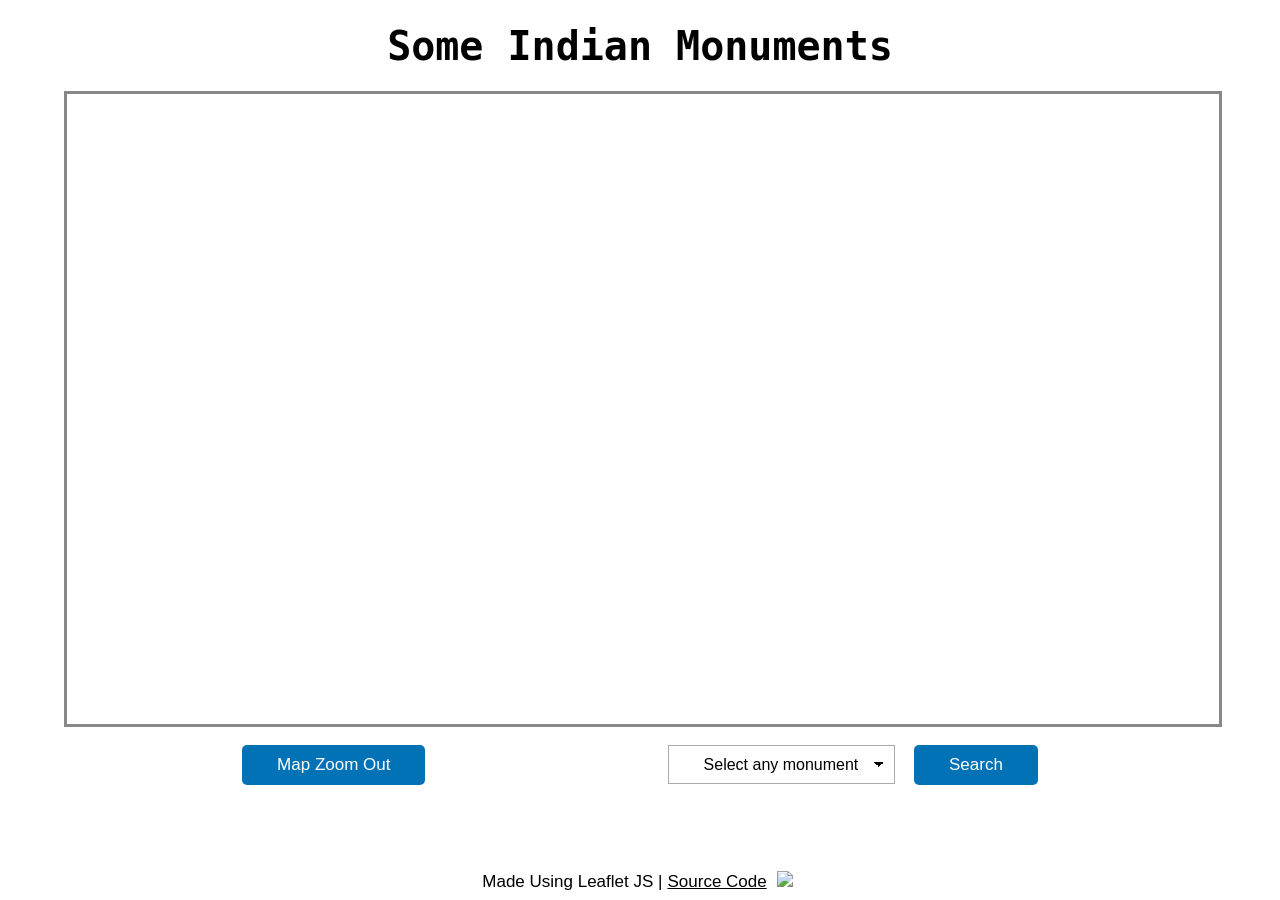
==== boilerplate.html @ 847d9c01 "Basic Lefler implementation from geeksforgeeks" ====
<!DOCTYPE html>
<html>

<head>
    <title> Playing Around With LeafletJS </title>
    <meta charset="UTF-8">
    <meta name="viewport" content=
        "width=device-width, initial-scale=1.0">
        
    <!-- Leaflet CSS -->
    <link rel="stylesheet" href=
        "https://unpkg.com/leaflet@1.7.1/dist/leaflet.css"
        integrity=
"sha512-xodZBNTC5n17Xt2atTPuE1HxjVMSvLVW9ocqUKLsCC5CXdbqCmblAshOMAS6/keqq/sMZMZ19scR4PsZChSR7A=="
        crossorigin="" />

    <!-- Leaflet JS -->
    <script src="https://unpkg.com/leaflet@1.7.1/dist/leaflet.js"
        integrity=
"sha512-XQoYMqMTK8LvdxXYG3nZ448hOEQiglfqkJs1NOQV44cWnUrBc8PkAOcXy20w0vlaXaVUearIOBhiXZ5V3ynxwA=="
        crossorigin=""></script>
        
    <!-- Custom Styles -->
    <link rel="stylesheet" type="text/css" href="styles.css">
</head>

<body>
    <h2 class="heading"> Some Indian Monuments </h2>
    <div id="mymap"> </div>
    <div class="button-group flex-style">
        <div class="component1">
            <button class="map-zoom-out-btn">Map Zoom Out</button>
        </div>
        <div class="component2">
            <select class="select-dropdown" name="dropdown">
                <option> Select any monument </option>
            </select>
            <button class="search-btn"> Search </button>
        </div>
    </div>
    <footer class="footer flex-style"> Made Using Leaflet JS | 
        <a href=
"https://github.com/OptimalLearner/Leaflet-JS-Example-Code" 
            target="_blank"> Source Code</a> <a href=""
            target="_blank"> <img src="assets/github-icon.png" /> 
        </a> 
    </footer>

    <script type="text/javascript" src="script.js"></script>
</body>

</html>
---- styles.css ----
body {
    margin: 0;
    padding: 0;
    box-sizing: border-box;
    font-family: sans-serif;
}
.heading {
    font-family: monospace;
    font-size: 40px;
    text-align: center;
    margin: 2.5vh 0;
}
#mymap {
    width: 90vw;
    height: 70vh;
    margin: 0 5vw 2vh;
    border: 3px solid #888;
}
.button-group {
    justify-content: space-evenly !important;
}
.map-zoom-out-btn, .search-btn {
    background-color: #0072B5;
    color: #FFF;
    padding: 10px 35px;
    border: none;
    font-size: 17px;
    border-radius: 5px;
    cursor: pointer;
}
.select-dropdown {
    display: inline-block;
    margin: 0 15px 0 0;
    padding: 10px 35px;
    border: 1px solid #AAA;
    font: inherit;
    -webkit-appearance: none;
    -moz-appearance: none;
    -ms-appearance: none;
    appearance: none;
    background: #FFF;
    background-repeat: no-repeat;
    background-image: 
        linear-gradient(45deg, transparent 50%, currentColor 50%), 
        linear-gradient(135deg, currentColor 50%, transparent 50%);
    background-position: right 15px top 1em, right 10px top 1em;
    background-size: 5px 5px, 5px 5px;
}
.footer {
    position: fixed;
    left: 0;
    bottom: 0;
    width: 100%;
    display: flex;
    justify-content: center;
    align-items: center;
    text-align: center;
    font-size: 17px;
    padding-bottom: 8px;
}
.footer a {
    padding: 0 5px 0 5px;
    color: #000;
    cursor: pointer;
}
.flex-style {
    display: flex;
    justify-content: center;
    align-items: center;
}
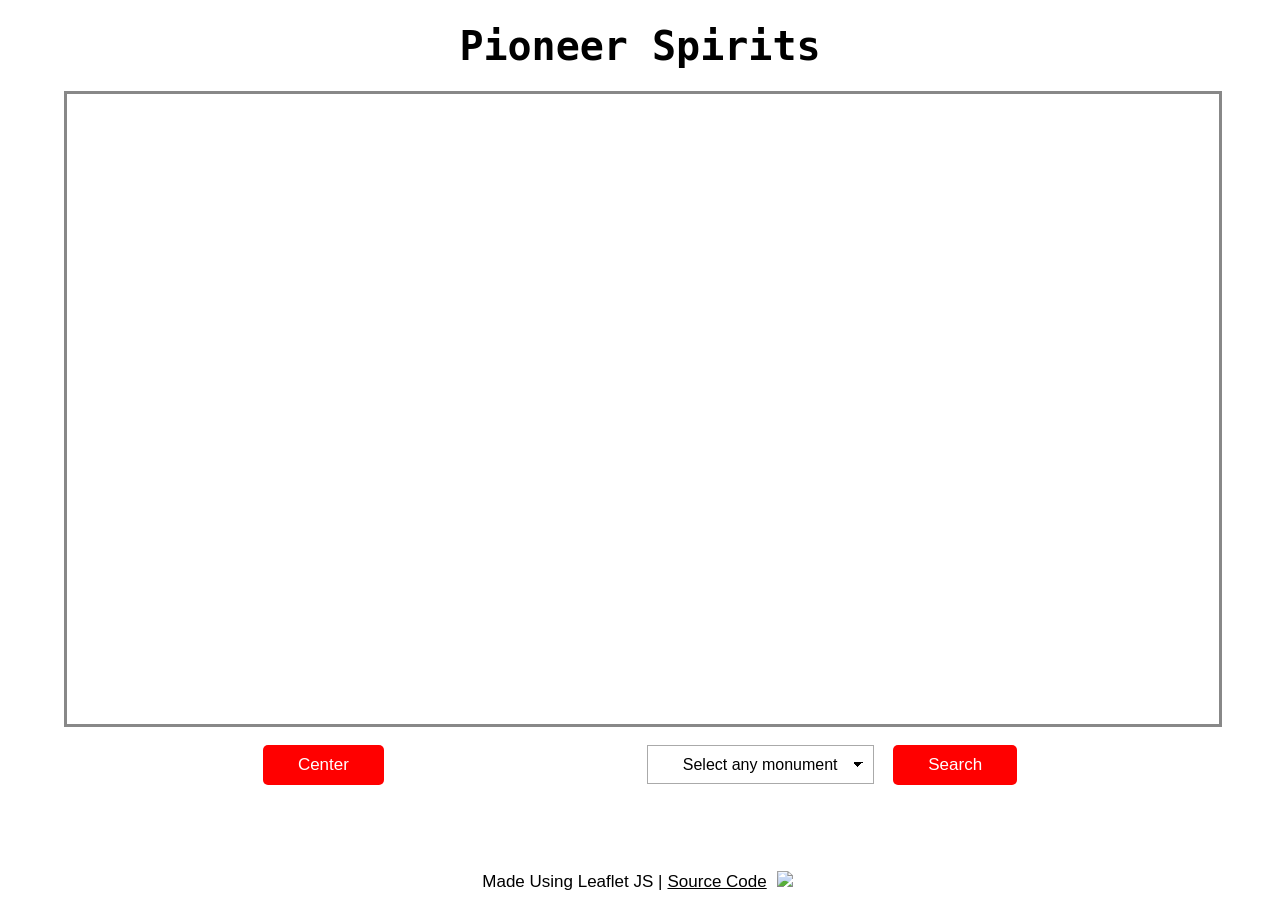
==== commit 6321a062: "Update boilerplate.html Geolocation proof" ====
--- a/boilerplate.html
+++ b/boilerplate.html
@@ -25,11 +25,11 @@
 </head>
 
 <body>
-    <h2 class="heading"> Some Indian Monuments </h2>
+    <h2 class="heading">Pioneer Spirits</h2>
     <div id="mymap"> </div>
     <div class="button-group flex-style">
         <div class="component1">
-            <button class="map-zoom-out-btn">Map Zoom Out</button>
+            <button class="map-zoom-out-btn">Center</button>
         </div>
         <div class="component2">
             <select class="select-dropdown" name="dropdown">
@@ -49,4 +49,4 @@
     <script type="text/javascript" src="script.js"></script>
 </body>
 
-</html>+</html>
--- a/styles.css
+++ b/styles.css
@@ -20,7 +20,7 @@
     justify-content: space-evenly !important;
 }
 .map-zoom-out-btn, .search-btn {
-    background-color: #0072B5;
+    background-color: red;
     color: #FFF;
     padding: 10px 35px;
     border: none;
@@ -67,4 +67,5 @@
     display: flex;
     justify-content: center;
     align-items: center;
-}+
+}
